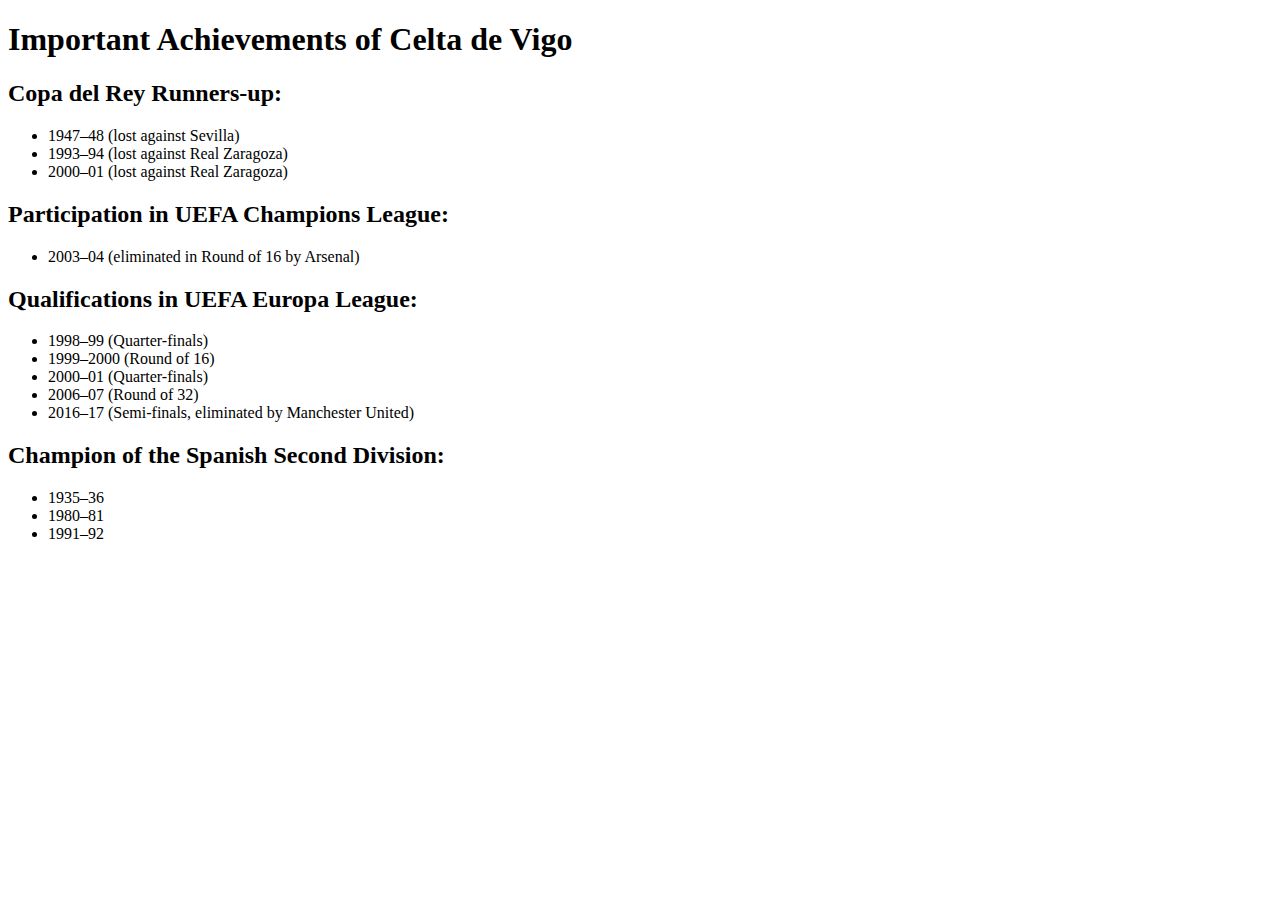
==== src/main/resources/templates/teamView.html @ 33c5a109 "EJ 3.01 hecha" ====
<!DOCTYPE html>
<html lang="en">
<div th:replace= "~{/fragments/header.html :: header }"></div>
<body>
    <div th:replace= "~{/fragments/menu.html :: menu }"></div>
    <h1>Important Achievements of Celta de Vigo</h1>
    <h2>Copa del Rey Runners-up:</h2>
    <ul>
        <li>1947–48 (lost against Sevilla)</li>
        <li>1993–94 (lost against Real Zaragoza)</li>
        <li>2000–01 (lost against Real Zaragoza)</li>
    </ul>

    <h2>Participation in UEFA Champions League:</h2>
    <ul>
        <li>2003–04 (eliminated in Round of 16 by Arsenal)</li>
    </ul>

    <h2>Qualifications in UEFA Europa League:</h2>
    <ul>
        <li>1998–99 (Quarter-finals)</li>
        <li>1999–2000 (Round of 16)</li>
        <li>2000–01 (Quarter-finals)</li>
        <li>2006–07 (Round of 32)</li>
        <li>2016–17 (Semi-finals, eliminated by Manchester United)</li>
    </ul>

    <h2>Champion of the Spanish Second Division:</h2>
    <ul>
        <li>1935–36</li>
        <li>1980–81</li>
        <li>1991–92</li>
    </ul>
</body>
</html>
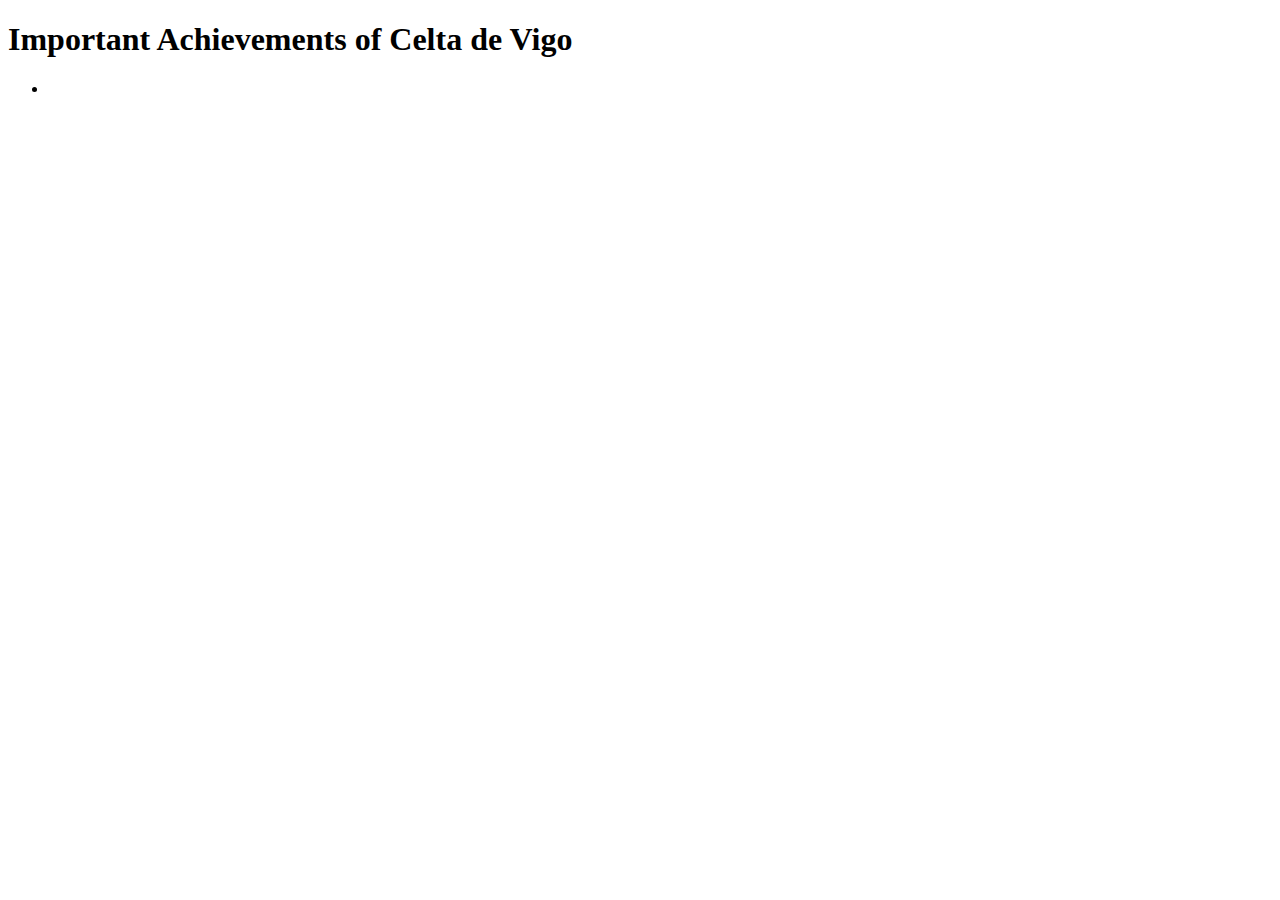
==== commit 6fba6305: "Ej 3.02 Hecho" ====
--- a/src/main/resources/templates/teamView.html
+++ b/src/main/resources/templates/teamView.html
@@ -4,32 +4,11 @@
 <body>
     <div th:replace= "~{/fragments/menu.html :: menu }"></div>
     <h1>Important Achievements of Celta de Vigo</h1>
-    <h2>Copa del Rey Runners-up:</h2>
-    <ul>
-        <li>1947–48 (lost against Sevilla)</li>
-        <li>1993–94 (lost against Real Zaragoza)</li>
-        <li>2000–01 (lost against Real Zaragoza)</li>
-    </ul>
-
-    <h2>Participation in UEFA Champions League:</h2>
-    <ul>
-        <li>2003–04 (eliminated in Round of 16 by Arsenal)</li>
-    </ul>
-
-    <h2>Qualifications in UEFA Europa League:</h2>
-    <ul>
-        <li>1998–99 (Quarter-finals)</li>
-        <li>1999–2000 (Round of 16)</li>
-        <li>2000–01 (Quarter-finals)</li>
-        <li>2006–07 (Round of 32)</li>
-        <li>2016–17 (Semi-finals, eliminated by Manchester United)</li>
-    </ul>
-
-    <h2>Champion of the Spanish Second Division:</h2>
-    <ul>
-        <li>1935–36</li>
-        <li>1980–81</li>
-        <li>1991–92</li>
-    </ul>
+    <div th:each= "trophie:${achievements}">
+        <h2 th:text="${trophie.key}"></h2>
+        <ul th:each= "year:${trophie.value}">
+            <li th:text="${year}"></li>
+        </ul>
+    </div>
 </body>
 </html>